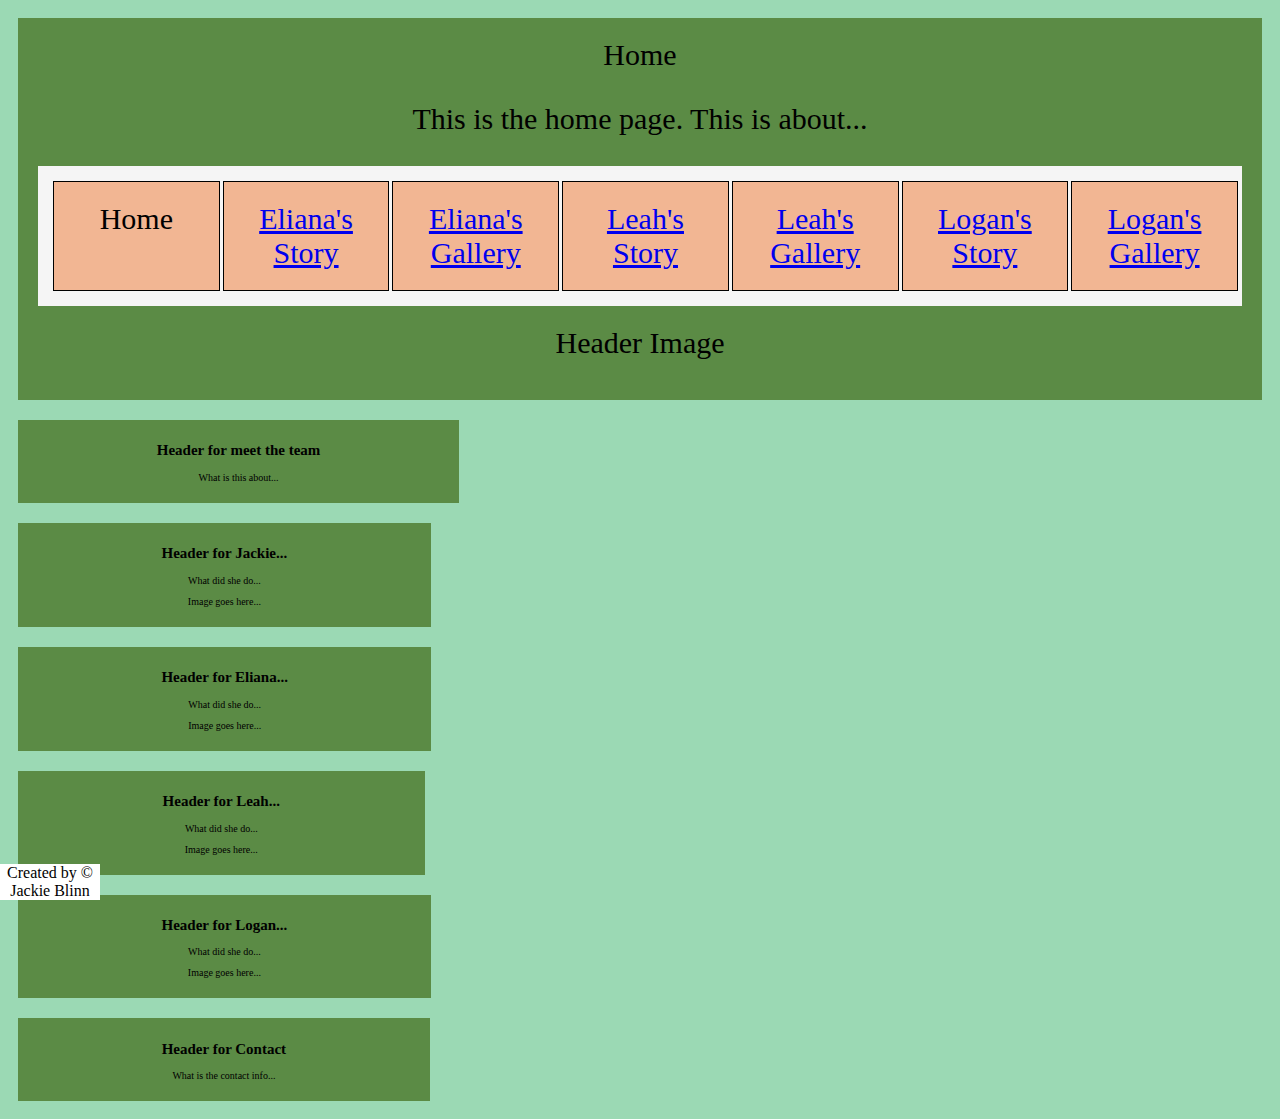
==== nature-group/index.html @ 209786cc "nature" ====
<!DOCTYPE html>
<html lang="en">

<head>
    <meta charset="UTF-8">
    <meta name="viewport" content="width=device-width, initial-scale=1.0">
    <title>Document</title>

    <style>
        .item2 {
            grid-column: 1 / span 3;
            grid-row: 2;
        }
        
        .grid-container2 {
            display: grid;
            grid-template-columns: auto auto auto auto;
            padding: 10px;
            grid-gap: 10px;
        }
        
        .grid-item2 {
            background-color: rgb(91, 139, 69);
            text-align: center;
            font-size: 10px;
            padding: 10px;
        }
        
        .grid-container3 {
            display: grid;
            grid-template-columns: auto auto auto auto;
            padding: 10px;
            grid-gap: 10px;
        }
        
        .grid-item3 {
            background-color: rgb(91, 139, 69);
            text-align: center;
            font-size: 10px;
            padding: 10px;
        }
        
        .grid-container4 {
            display: grid;
            grid-template-columns: auto auto auto auto;
            padding: 10px;
            grid-gap: 10px;
        }
        
        .grid-item4 {
            background-color: rgb(91, 139, 69);
            text-align: center;
            font-size: 10px;
            padding: 10px;
        }
        
        .grid-container5 {
            display: grid;
            grid-template-columns: auto auto auto auto;
            padding: 10px;
            grid-gap: 10px;
        }
        
        .grid-item5 {
            background-color: rgb(91, 139, 69);
            text-align: center;
            font-size: 10px;
            padding: 10px;
        }
        
        .grid-container6 {
            display: grid;
            grid-template-columns: auto auto auto auto;
            padding: 10px;
            grid-gap: 10px;
        }
        
        .grid-item6 {
            background-color: rgb(91, 139, 69);
            text-align: center;
            font-size: 10px;
            padding: 10px;
        }
        
        .grid-container7 {
            display: grid;
            grid-template-columns: auto auto auto auto;
            padding: 10px;
            grid-gap: 10px;
        }
        
        .grid-item7 {
            background-color: rgb(91, 139, 69);
            text-align: center;
            font-size: 10px;
            padding: 10px;
        }
    </style>

    <link rel="stylesheet" href="css/style.css">
</head>

<body>


    <div class="grid-container">
        <div class="grid-item item1">Home
            <p>This is the home page. This is about...</p>
            <div class="menu-container">

                <div class="menu-item">Home</div>
                <div class="menu-item"><a href="elianastory.html">Eliana's Story</a></div>
                <div class="menu-item"><a href="elianagallery.html">Eliana's Gallery</a></div>
                <div class="menu-item"><a href="leahstory.html">Leah's Story</a></div>
                <div class="menu-item"><a href="leahgallery.html">Leah's Gallery</a></div>
                <div class="menu-item"><a href="loganstory.html">Logan's Story</a></div>
                <div class="menu-item"><a href="logangallery.html">Logan's Gallery</a></div>
            </div>

            <div class="grid-item item2">Header Image</div>


        </div>
    </div>

    <div class="grid-container2">
        <div class="grid-item2">
            <h2>Header for meet the team</h2>
            <p>What is this about...</p>
        </div>
    </div>

    <div class="grid-container3">
        <div class="grid-item3">
            <h2>Header for Jackie...</h2>
            <p>What did she do...</p>
            <p>Image goes here...</p>
        </div>
    </div>

    <div class="grid-container4">
        <div class="grid-item4">
            <h2>Header for Eliana...</h2>
            <p>What did she do...</p>
            <p>Image goes here...</p>
        </div>
    </div>


    <div class="grid-container5">
        <div class="grid-item5">
            <h2>Header for Leah...</h2>
            <p>What did she do...</p>
            <p>Image goes here...</p>
        </div>
    </div>

    <div class="grid-container6">
        <div class="grid-item6">
            <h2>Header for Logan...</h2>
            <p>What did she do...</p>
            <p>Image goes here...</p>
        </div>
    </div>

    <div class="grid-container7">
        <div class="grid-item7">
            <h2>Header for Contact</h2>
            <p>What is the contact info...</p>
        </div>
    </div>




    <div class="footer">
        <footer>Created by &copy; Jackie Blinn</footer>
    </div>



</body>

</html>
---- nature-group/css/style.css ----
body {
    background-color: rgb(155, 217, 180);
}

.grid-container {
    display: grid;
    grid-template-columns: auto auto auto;
    padding: 10px;
    grid-gap: 10px;
}

.grid-item {
    background-color: rgb(91, 139, 69);
    text-align: center;
    font-size: 30px;
    padding: 20px;
}

.item1 {
    grid-column: 1 / span 3;
    grid-row: 1;
}

.menu-container {
    display: grid;
    grid-template-columns: 14.2% 14.2% 14.2% 14.2% 14.2% 14.2% 14.2%;
    background-color: whitesmoke;
    padding: 15px;
    grid-gap: 3px;
}

.menu-item {
    background-color: rgb(242, 182, 147);
    font-size: 30px;
    padding: 20px;
    border: 1px solid black;
}

.footer {
    position: fixed;
    left: 0;
    bottom: 0;
    width: 100px;
    background-color: white;
    text-align: center;
}
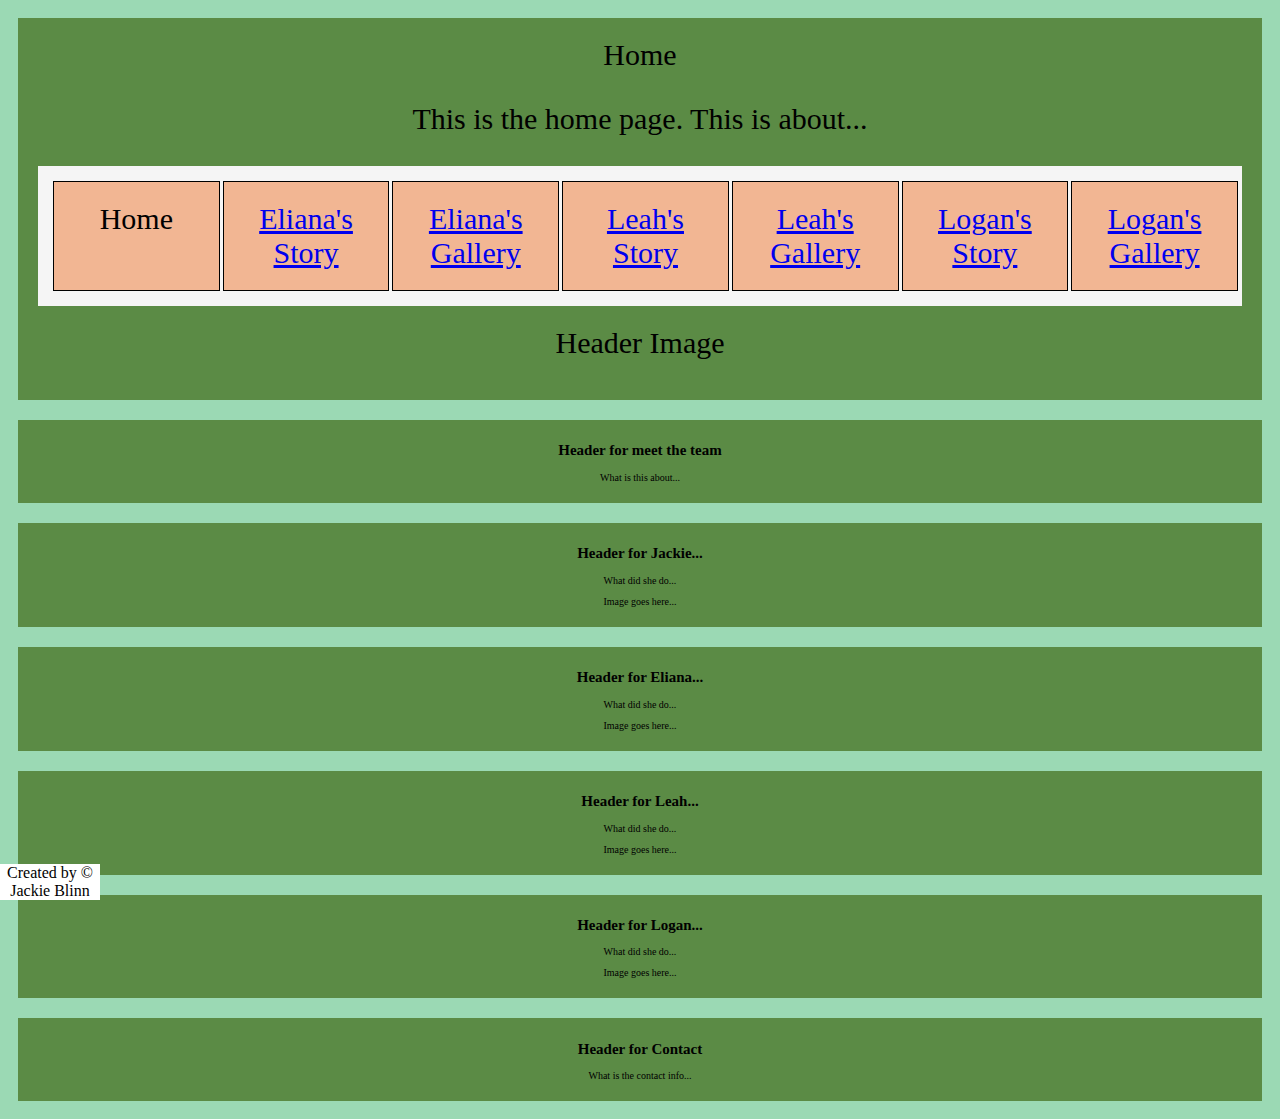
==== commit 8d9b4b4a: "nature" ====
--- a/nature-group/index.html
+++ b/nature-group/index.html
@@ -14,7 +14,7 @@
         
         .grid-container2 {
             display: grid;
-            grid-template-columns: auto auto auto auto;
+            grid-template-columns: auto;
             padding: 10px;
             grid-gap: 10px;
         }
@@ -28,7 +28,7 @@
         
         .grid-container3 {
             display: grid;
-            grid-template-columns: auto auto auto auto;
+            grid-template-columns: auto;
             padding: 10px;
             grid-gap: 10px;
         }
@@ -42,7 +42,7 @@
         
         .grid-container4 {
             display: grid;
-            grid-template-columns: auto auto auto auto;
+            grid-template-columns: auto;
             padding: 10px;
             grid-gap: 10px;
         }
@@ -56,7 +56,7 @@
         
         .grid-container5 {
             display: grid;
-            grid-template-columns: auto auto auto auto;
+            grid-template-columns: auto;
             padding: 10px;
             grid-gap: 10px;
         }
@@ -70,7 +70,7 @@
         
         .grid-container6 {
             display: grid;
-            grid-template-columns: auto auto auto auto;
+            grid-template-columns: auto;
             padding: 10px;
             grid-gap: 10px;
         }
@@ -84,7 +84,7 @@
         
         .grid-container7 {
             display: grid;
-            grid-template-columns: auto auto auto auto;
+            grid-template-columns: auto;
             padding: 10px;
             grid-gap: 10px;
         }
